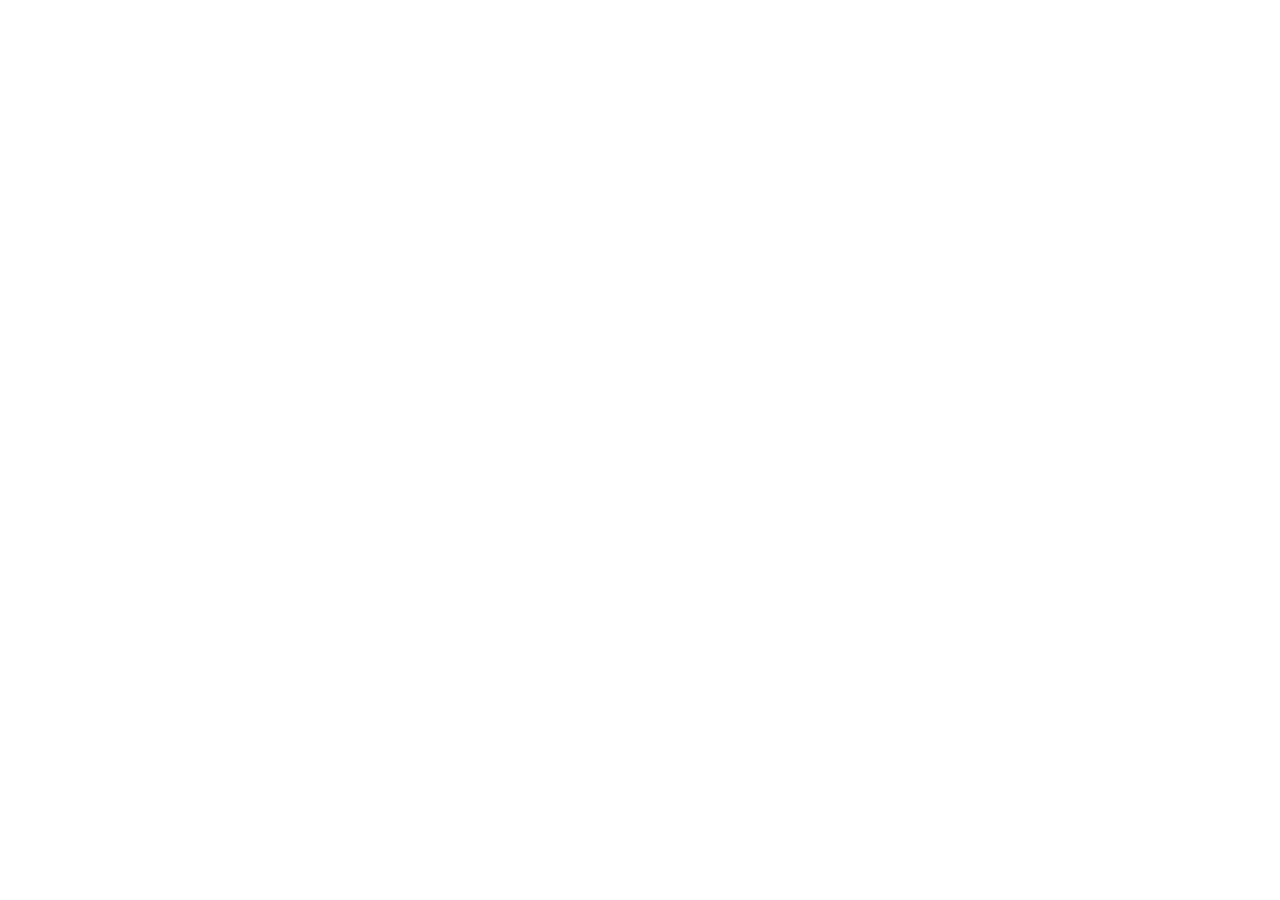
==== index.html @ 1f347e3c "BTVN_FunnyCodeB1_html" ====
<!DOCTYPE html>
<html lang="en">
<head>
    <meta charset="UTF-8">
    <meta name="viewport" content="width=device-width, initial-scale=1.0">
    <title>FunnyCode.vn</title>
</head>
<body>
    
</body>
</html>
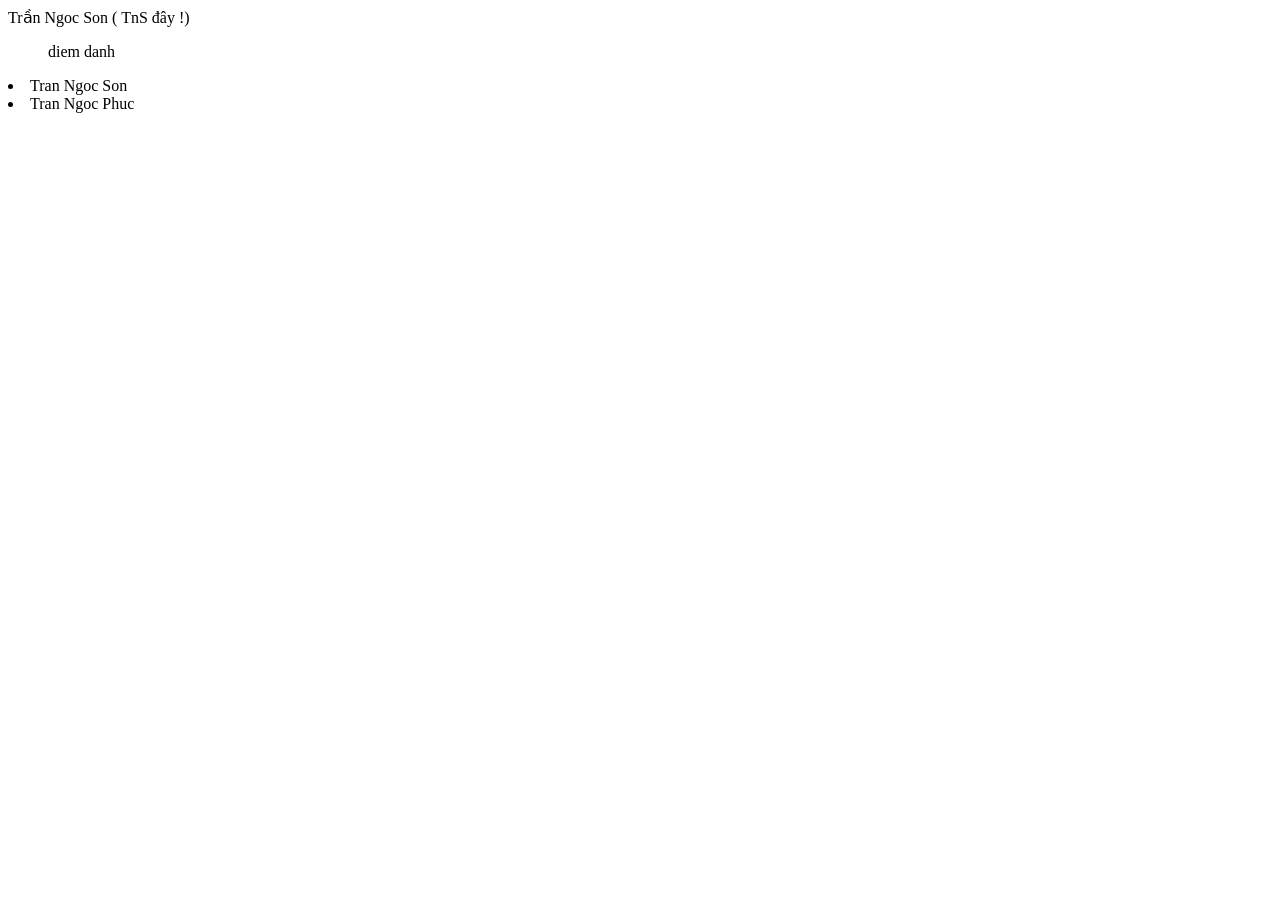
==== commit 79d36680: "Update index.html" ====
--- a/index.html
+++ b/index.html
@@ -6,6 +6,9 @@
     <title>FunnyCode.vn</title>
 </head>
 <body>
-    
+    Trần Ngoc Son ( TnS đây !)
+    <ul>diem danh</ul>
+    <li>Tran Ngoc Son</li>
+    <li>Tran Ngoc Phuc</li>
 </body>
 </html>
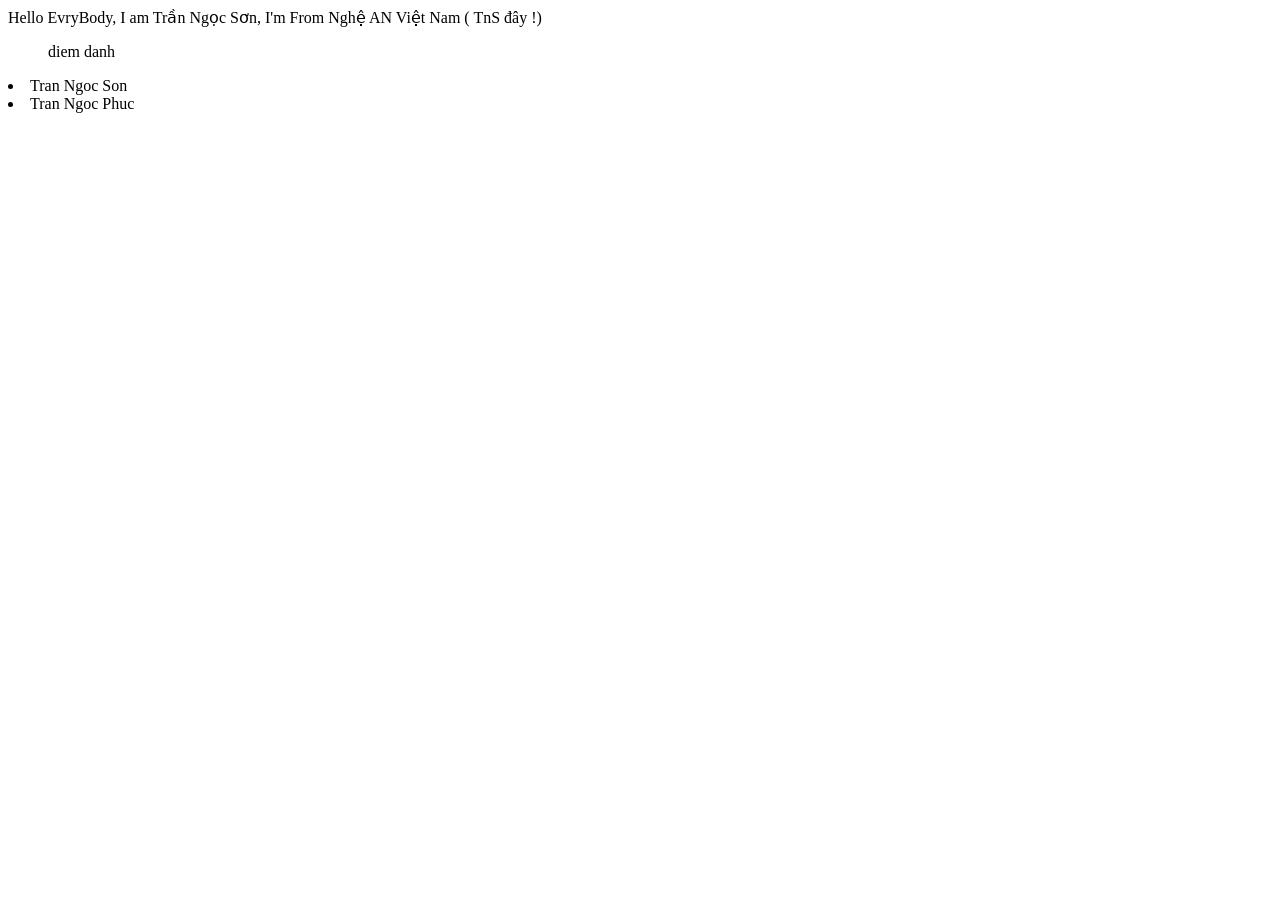
==== commit c055ab91: "Update index.html" ====
--- a/index.html
+++ b/index.html
@@ -6,9 +6,10 @@
     <title>FunnyCode.vn</title>
 </head>
 <body>
-    Trần Ngoc Son ( TnS đây !)
+    Hello EvryBody, I am Trần Ngọc Sơn, I'm From Nghệ AN
+                   Việt Nam ( TnS đây !)
     <ul>diem danh</ul>
     <li>Tran Ngoc Son</li>
     <li>Tran Ngoc Phuc</li>
 </body>
-</html>+</html>
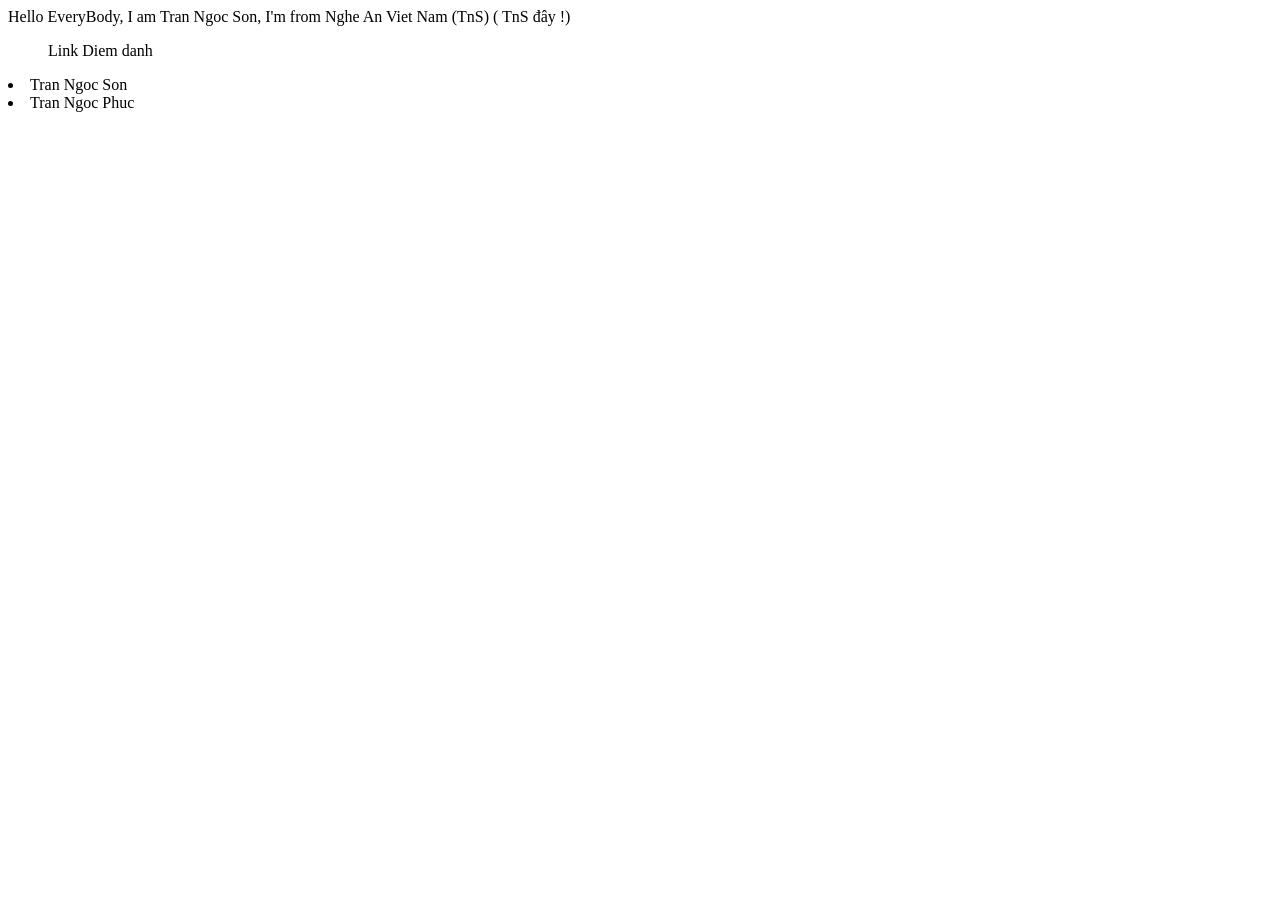
==== commit c9319817: "Update branch" ====
--- a/index.html
+++ b/index.html
@@ -6,10 +6,11 @@
     <title>FunnyCode.vn</title>
 </head>
 <body>
-    Hello EvryBody, I am Trần Ngọc Sơn, I'm From Nghệ AN
-                   Việt Nam ( TnS đây !)
-    <ul>diem danh</ul>
+    Hello EveryBody, I am Tran Ngoc Son, I'm from Nghe An 
+     Viet Nam                (TnS)
+     ( TnS đây !)
+    <ul>Link Diem danh</ul>
     <li>Tran Ngoc Son</li>
     <li>Tran Ngoc Phuc</li>
 </body>
-</html>
+</html>
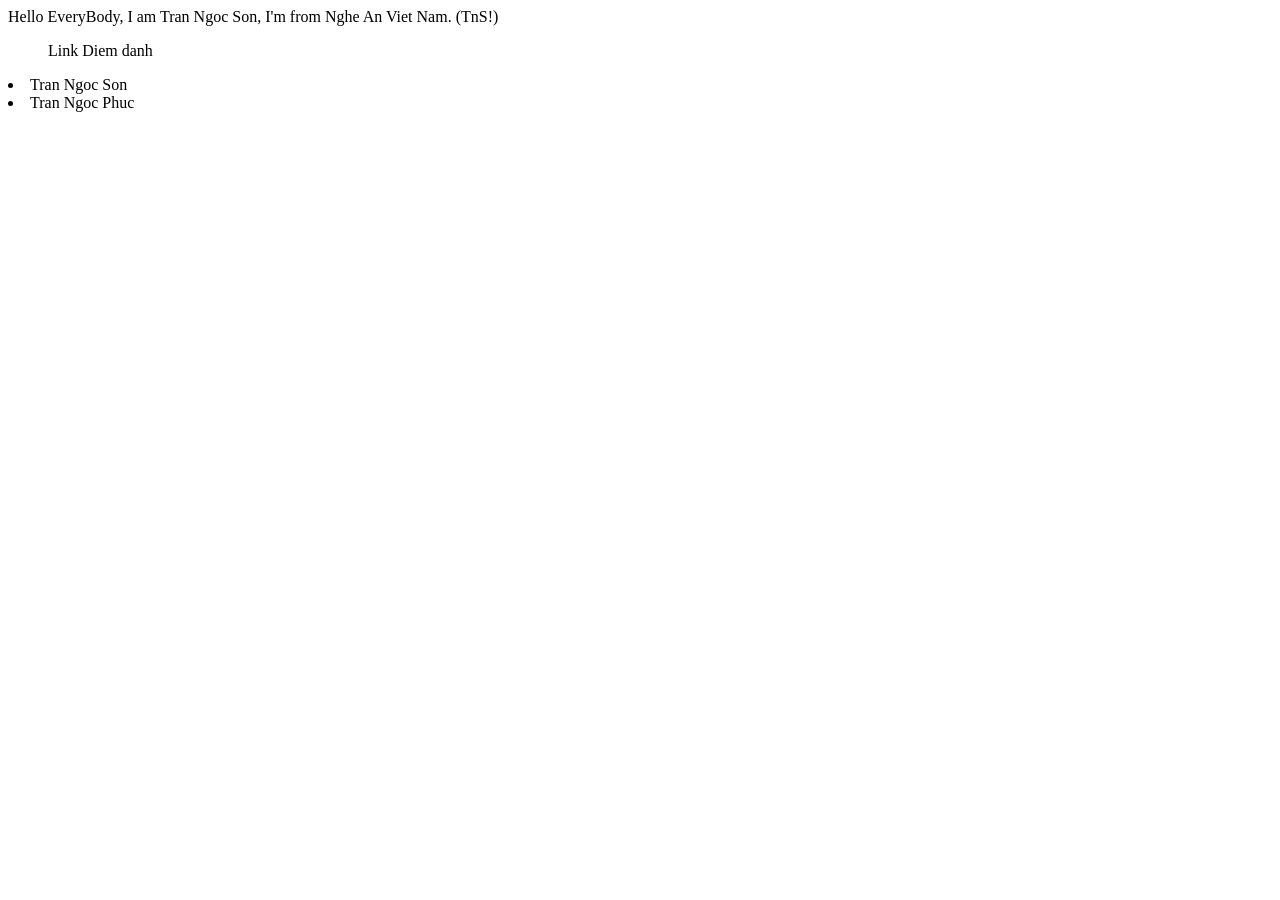
==== commit 1bf7070f: "Update branch" ====
--- a/index.html
+++ b/index.html
@@ -7,8 +7,7 @@
 </head>
 <body>
     Hello EveryBody, I am Tran Ngoc Son, I'm from Nghe An 
-     Viet Nam                (TnS)
-     ( TnS đây !)
+     Viet Nam.              (TnS!)
     <ul>Link Diem danh</ul>
     <li>Tran Ngoc Son</li>
     <li>Tran Ngoc Phuc</li>
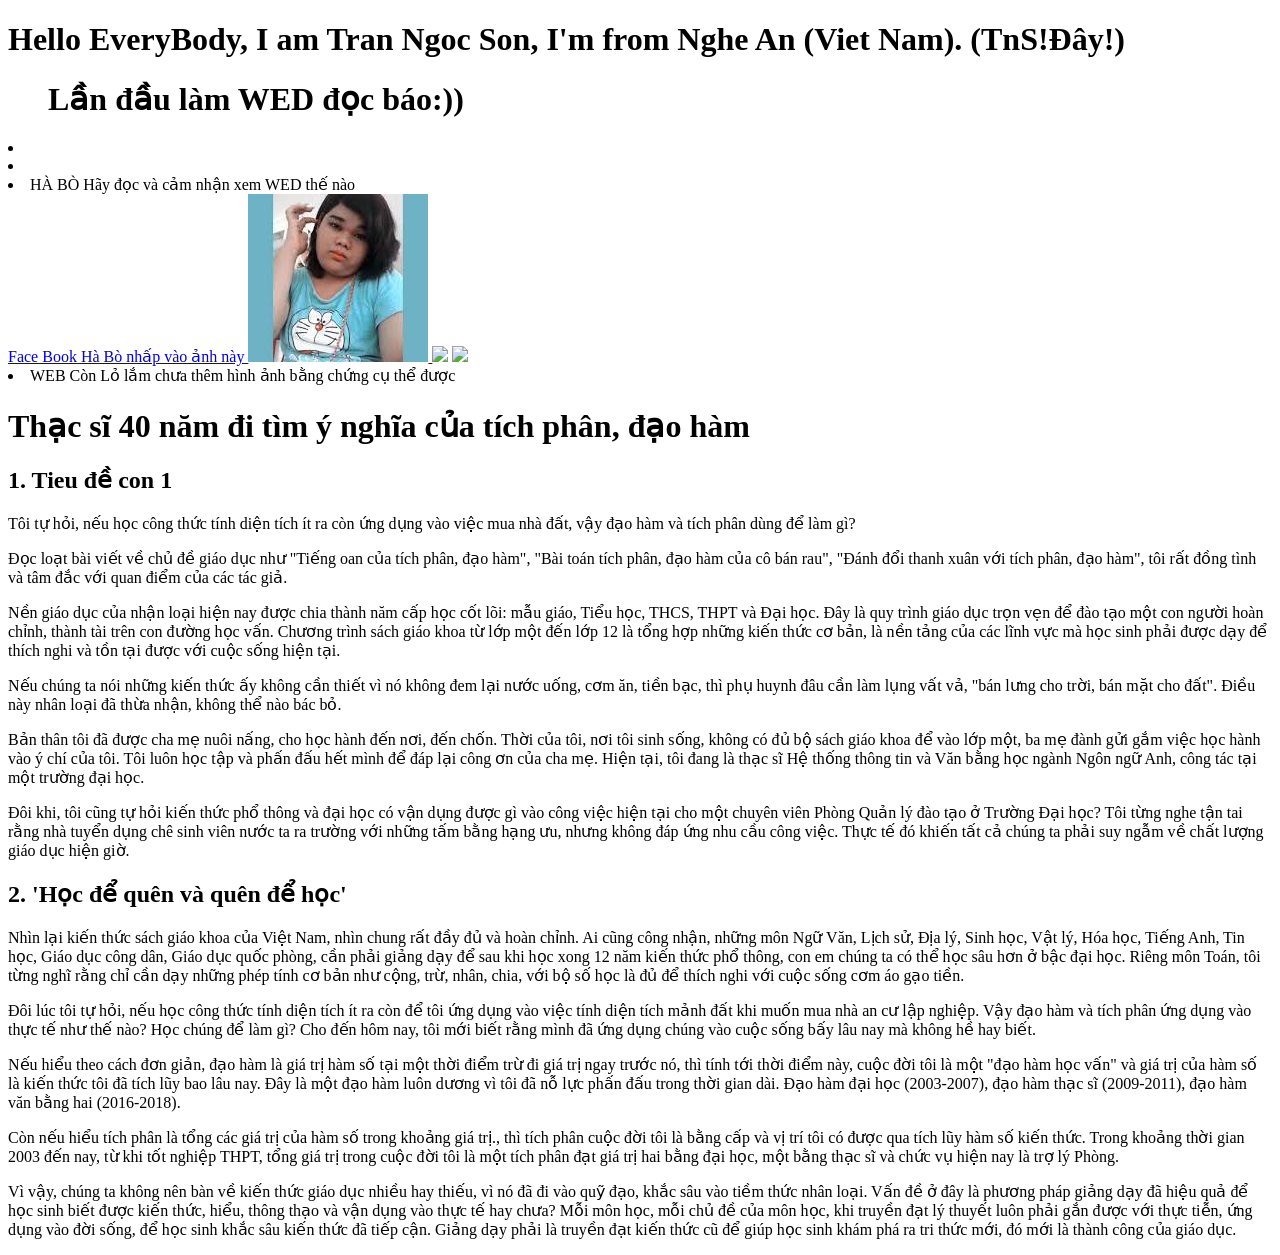
==== commit 8bdb76b3: "first_ WED201" ====
--- a/index.html
+++ b/index.html
@@ -3,13 +3,44 @@
 <head>
     <meta charset="UTF-8">
     <meta name="viewport" content="width=device-width, initial-scale=1.0">
-    <title>FunnyCode.vn</title>
+    <title>TranNgocSon.TnS.vn</title>
 </head>
-<body>
-    Hello EveryBody, I am Tran Ngoc Son, I'm from Nghe An 
-     Viet Nam.              (TnS!)
-    <ul>Link Diem danh</ul>
-    <li>Tran Ngoc Son</li>
-    <li>Tran Ngoc Phuc</li>
+<h1>Hello EveryBody, I am Tran Ngoc Son, I'm from Nghe An 
+     (Viet Nam).              (TnS!Đây!) </h1>
+    
+    <ul><h1>Lần đầu làm WED đọc báo:))</h1></ul>
+    <li></li>
+    <li></li>
+    <li>HÀ BÒ Hãy đọc và cảm nhận xem WED thế nào</li>
+
+    <a href="https://www.facebook.com/phung.ha.770648#""> Face Book Hà Bò nhấp vào ảnh này
+        <img src="ảnh Troll\ảnh Troll.jfif"></img>
+    </a>
+
+    <img src ="https://scontent.fhan18-1.fna.fbcdn.net/v/t1.15752-9/61194174_676646189465121_2049366339893592064_n.jpg?_nc_cat=106&ccb=1-7&_nc_sid=0024fc&_nc_ohc=-gN4jtVz8-gQ7kNvwGGopQs&_nc_oc=AdnF22vearudYjdlEiV5YACpbvxqU-d533xlONJ27fGrPR_WQWO9NgK0LGGXSy6JY0c&_nc_ad=z-m&_nc_cid=0&_nc_zt=23&_nc_ht=scontent.fhan18-1.fna&oh=03_Q7cD2QHzAK4Dw4YlzJ1_75J5qorFd3Njwqa-KKWFVwLh82LM7A&oe=6858C4FF"> 
+    <img src="https://scontent.fhan18-1.fna.fbcdn.net/v/t1.15752-9/251999255_569574707441093_1983558913862972139_n.jpg?_nc_cat=107&ccb=1-7&_nc_sid=0024fc&_nc_ohc=niUnXBTi9JoQ7kNvwFMOHyZ&_nc_oc=AdkP0VY212tG9PR9STWkPJAq2WUB7kmjoLSi3mRPFmAs_BrvYU4ECi4yOFydYagD18w&_nc_ad=z-m&_nc_cid=0&_nc_zt=23&_nc_ht=scontent.fhan18-1.fna&oh=03_Q7cD2QFKsRB7Y99j58WD_3iXlVQx6gRTexvOxlksdc4N8XmHvQ&oe=6858AD46"></img>
+    
+    <li>WEB Còn Lỏ lắm chưa thêm hình ảnh bằng chứng cụ thể được</li>
+    
 </body>
-</html>+<div>
+
+
+</div>
+<h1> Thạc sĩ 40 năm đi tìm ý nghĩa của tích phân, đạo hàm</h1>
+<h2>1. Tieu đề con 1</h2>
+<p>Tôi tự hỏi, nếu học công thức tính diện tích ít ra còn ứng dụng vào việc mua nhà đất, vậy đạo hàm và tích phân dùng để làm gì?</p>
+<p>Đọc loạt bài viết về chủ đề giáo dục như "Tiếng oan của tích phân, đạo hàm", "Bài toán tích phân, đạo hàm của cô bán rau", "Đánh đổi thanh xuân với tích phân, đạo hàm", tôi rất đồng tình và tâm đắc với quan điểm của các tác giả.</p>
+<p>Nền giáo dục của nhận loại hiện nay được chia thành năm cấp học cốt lõi: mẫu giáo, Tiểu học, THCS, THPT và Đại học. Đây là quy trình giáo dục trọn vẹn để đào tạo một con người hoàn chỉnh, thành tài trên con đường học vấn. Chương trình sách giáo khoa từ lớp một đến lớp 12 là tổng hợp những kiến thức cơ bản, là nền tảng của các lĩnh vực mà học sinh phải được dạy để thích nghi và tồn tại được với cuộc sống hiện tại.</p>
+<p>Nếu chúng ta nói những kiến thức ấy không cần thiết vì nó không đem lại nước uống, cơm ăn, tiền bạc, thì phụ huynh đâu cần làm lụng vất vả, "bán lưng cho trời, bán mặt cho đất". Điều này nhân loại đã thừa nhận, không thể nào bác bỏ.</p>
+<p>Bản thân tôi đã được cha mẹ nuôi nấng, cho học hành đến nơi, đến chốn. Thời của tôi, nơi tôi sinh sống, không có đủ bộ sách giáo khoa để vào lớp một, ba mẹ đành gửi gắm việc học hành vào ý chí của tôi. Tôi luôn học tập và phấn đấu hết mình để đáp lại công ơn của cha mẹ. Hiện tại, tôi đang là thạc sĩ Hệ thống thông tin và Văn bằng học ngành Ngôn ngữ Anh, công tác tại một trường đại học.</p>
+<p>Đôi khi, tôi cũng tự hỏi kiến thức phổ thông và đại học có vận dụng được gì vào công việc hiện tại cho một chuyên viên Phòng Quản lý đào tạo ở Trường Đại học? Tôi từng nghe tận tai rằng nhà tuyển dụng chê sinh viên nước ta ra trường với những tấm bằng hạng ưu, nhưng không đáp ứng nhu cầu công việc. Thực tế đó khiến tất cả chúng ta phải suy ngẫm về chất lượng giáo dục hiện giờ.</p>
+
+<h2>2. 'Học để quên và quên để học'</h2>
+<p>Nhìn lại kiến thức sách giáo khoa của Việt Nam, nhìn chung rất đầy đủ và hoàn chỉnh. Ai cũng công nhận, những môn Ngữ Văn, Lịch sử, Địa lý, Sinh học, Vật lý, Hóa học, Tiếng Anh, Tin học, Giáo dục công dân, Giáo dục quốc phòng, cần phải giảng dạy để sau khi học xong 12 năm kiến thức phổ thông, con em chúng ta có thể học sâu hơn ở bậc đại học. Riêng môn Toán, tôi từng nghĩ rằng chỉ cần dạy những phép tính cơ bản như cộng, trừ, nhân, chia, với bộ số học là đủ để thích nghi với cuộc sống cơm áo gạo tiền.</p>
+<p>Đôi lúc tôi tự hỏi, nếu học công thức tính diện tích ít ra còn để tôi ứng dụng vào việc tính diện tích mảnh đất khi muốn mua nhà an cư lập nghiệp. Vậy đạo hàm và tích phân ứng dụng vào thực tế như thế nào? Học chúng để làm gì? Cho đến hôm nay, tôi mới biết rằng mình đã ứng dụng chúng vào cuộc sống bấy lâu nay mà không hề hay biết.</p>
+<p>Nếu hiểu theo cách đơn giản, đạo hàm là giá trị hàm số tại một thời điểm trừ đi giá trị ngay trước nó, thì tính tới thời điểm này, cuộc đời tôi là một "đạo hàm học vấn" và giá trị của hàm số là kiến thức tôi đã tích lũy bao lâu nay. Đây là một đạo hàm luôn dương vì tôi đã nỗ lực phấn đấu trong thời gian dài. Đạo hàm đại học (2003-2007), đạo hàm thạc sĩ (2009-2011), đạo hàm văn bằng hai (2016-2018).</p>
+<p>Còn nếu hiểu tích phân là tổng các giá trị của hàm số trong khoảng giá trị., thì tích phân cuộc đời tôi là bằng cấp và vị trí tôi có được qua tích lũy hàm số kiến thức. Trong khoảng thời gian 2003 đến nay, từ khi tốt nghiệp THPT, tổng giá trị trong cuộc đời tôi là một tích phân đạt giá trị hai bằng đại học, một bằng thạc sĩ và chức vụ hiện nay là trợ lý Phòng.</p>
+<p>Vì vậy, chúng ta không nên bàn về kiến thức giáo dục nhiều hay thiếu, vì nó đã đi vào quỹ đạo, khắc sâu vào tiềm thức nhân loại. Vấn đề ở đây là phương pháp giảng dạy đã hiệu quả để học sinh biết được kiến thức, hiểu, thông thạo và vận dụng vào thực tế hay chưa? Mỗi môn học, mỗi chủ đề của môn học, khi truyền đạt lý thuyết luôn phải gắn được với thực tiễn, ứng dụng vào đời sống, để học sinh khắc sâu kiến thức đã tiếp cận. Giảng dạy phải là truyền đạt kiến thức cũ để giúp học sinh khám phá ra tri thức mới, đó mới là thành công của giáo dục.</p>
+
+</html> 
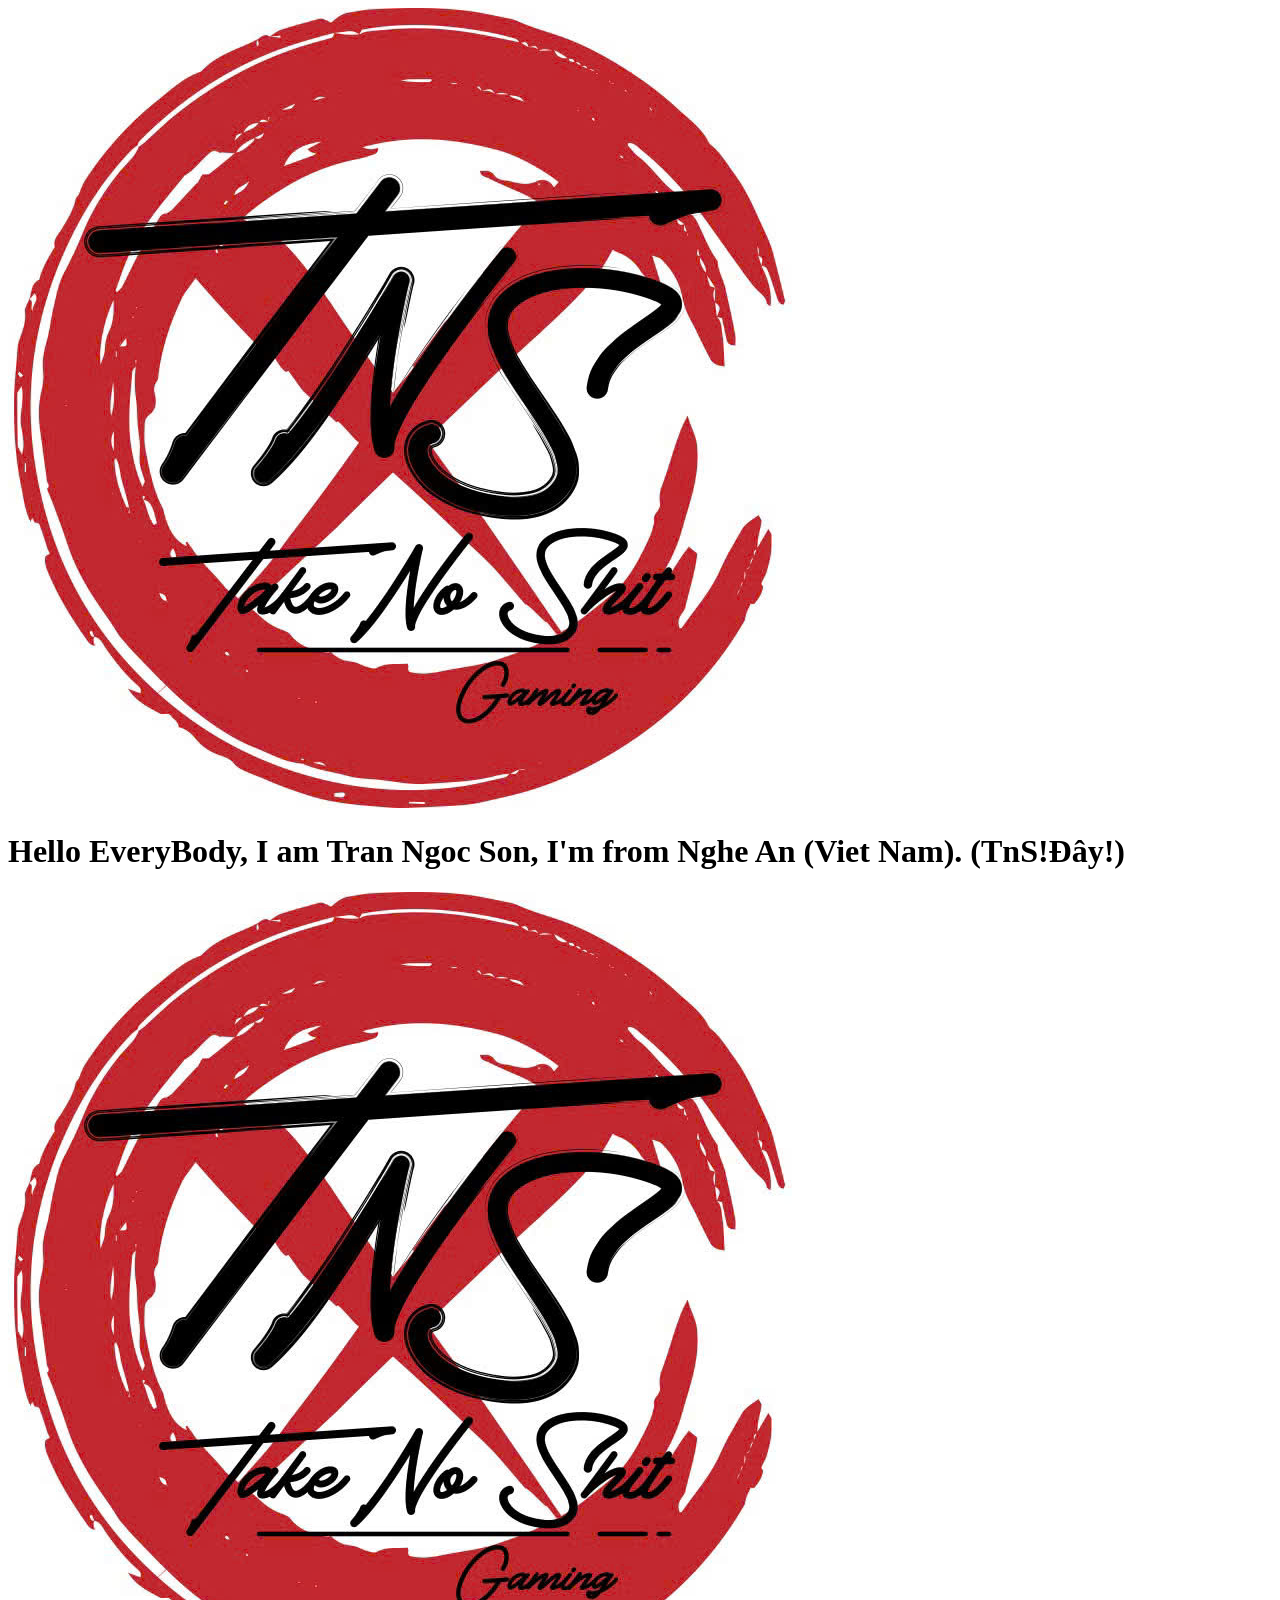
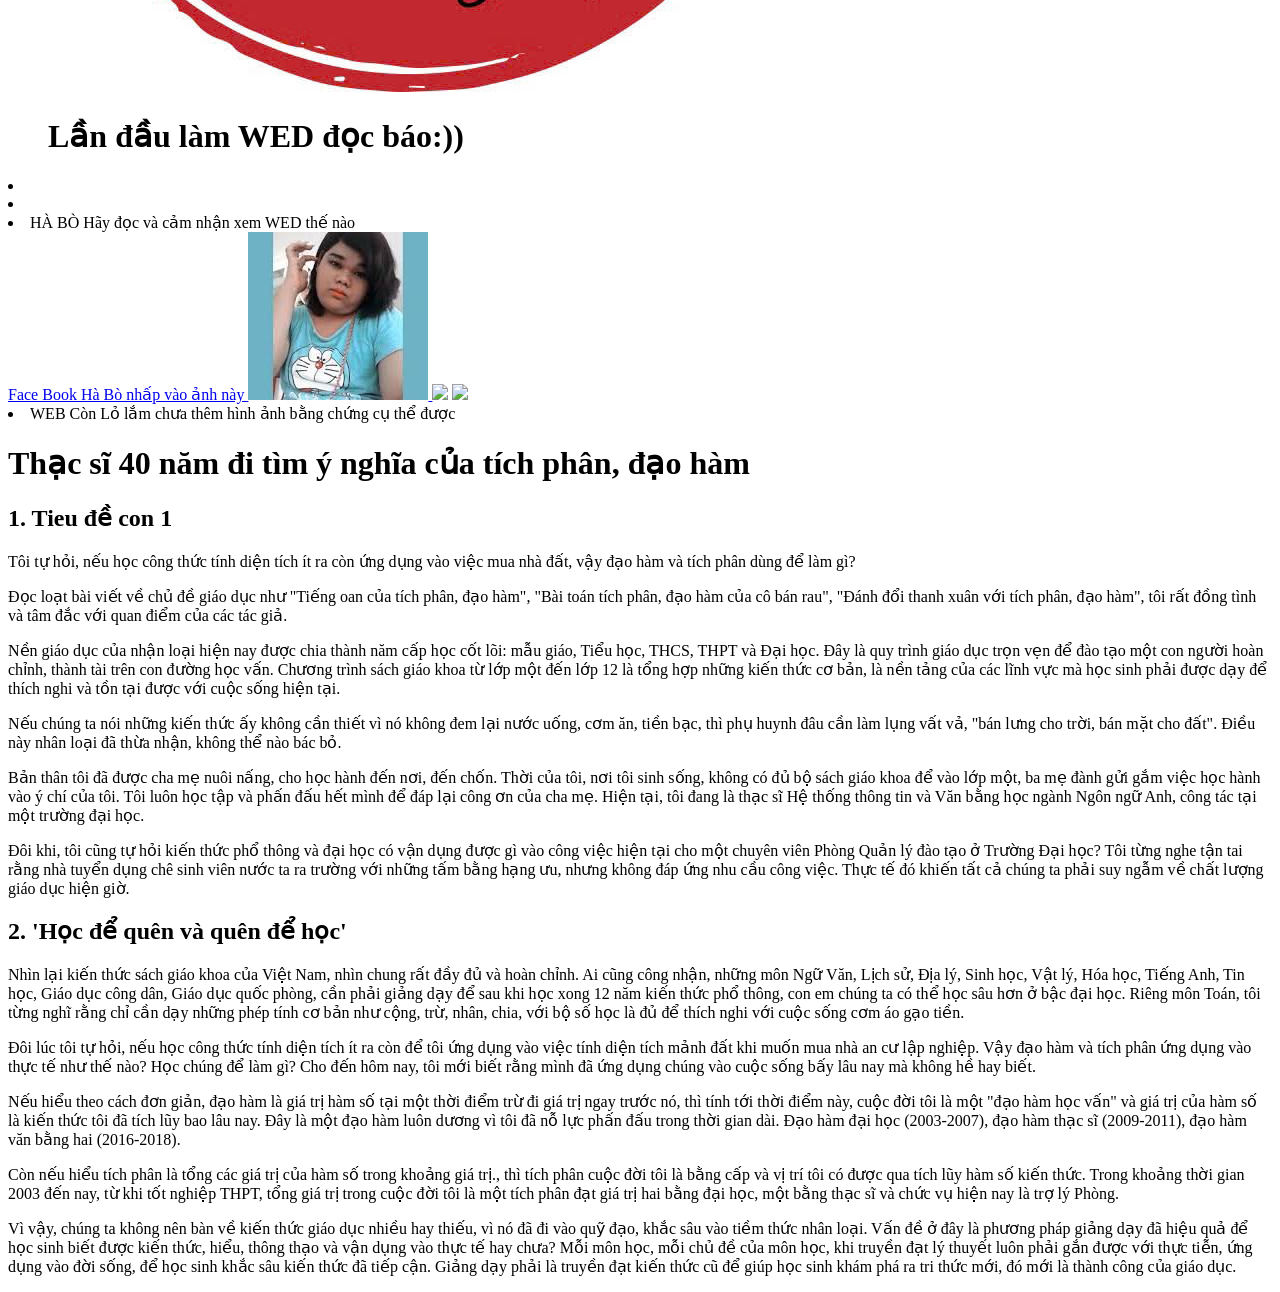
==== commit e6f9bf1a: "WED_First_News" ====
--- a/index.html
+++ b/index.html
@@ -1,27 +1,34 @@
 <!DOCTYPE html>
 <html lang="en">
+
 <head>
     <meta charset="UTF-8">
     <meta name="viewport" content="width=device-width, initial-scale=1.0">
     <title>TranNgocSon.TnS.vn</title>
+    <img src="ảnh Troll\TnS.jpg">
 </head>
-<h1>Hello EveryBody, I am Tran Ngoc Son, I'm from Nghe An 
-     (Viet Nam).              (TnS!Đây!) </h1>
-    
-    <ul><h1>Lần đầu làm WED đọc báo:))</h1></ul>
-    <li></li>
-    <li></li>
-    <li>HÀ BÒ Hãy đọc và cảm nhận xem WED thế nào</li>
+<h1>Hello EveryBody, I am Tran Ngoc Son, I'm from Nghe An
+    (Viet Nam). (TnS!Đây!) </h1>
+<img src="ảnh Troll\TnS.jpg">
 
-    <a href="https://www.facebook.com/phung.ha.770648#""> Face Book Hà Bò nhấp vào ảnh này
-        <img src="ảnh Troll\ảnh Troll.jfif"></img>
-    </a>
+<ul>
+    <h1>Lần đầu làm WED đọc báo:))</h1>
+</ul>
+<li></li>
+<li></li>
+<li>HÀ BÒ Hãy đọc và cảm nhận xem WED thế nào</li>
 
-    <img src ="https://scontent.fhan18-1.fna.fbcdn.net/v/t1.15752-9/61194174_676646189465121_2049366339893592064_n.jpg?_nc_cat=106&ccb=1-7&_nc_sid=0024fc&_nc_ohc=-gN4jtVz8-gQ7kNvwGGopQs&_nc_oc=AdnF22vearudYjdlEiV5YACpbvxqU-d533xlONJ27fGrPR_WQWO9NgK0LGGXSy6JY0c&_nc_ad=z-m&_nc_cid=0&_nc_zt=23&_nc_ht=scontent.fhan18-1.fna&oh=03_Q7cD2QHzAK4Dw4YlzJ1_75J5qorFd3Njwqa-KKWFVwLh82LM7A&oe=6858C4FF"> 
-    <img src="https://scontent.fhan18-1.fna.fbcdn.net/v/t1.15752-9/251999255_569574707441093_1983558913862972139_n.jpg?_nc_cat=107&ccb=1-7&_nc_sid=0024fc&_nc_ohc=niUnXBTi9JoQ7kNvwFMOHyZ&_nc_oc=AdkP0VY212tG9PR9STWkPJAq2WUB7kmjoLSi3mRPFmAs_BrvYU4ECi4yOFydYagD18w&_nc_ad=z-m&_nc_cid=0&_nc_zt=23&_nc_ht=scontent.fhan18-1.fna&oh=03_Q7cD2QFKsRB7Y99j58WD_3iXlVQx6gRTexvOxlksdc4N8XmHvQ&oe=6858AD46"></img>
-    
-    <li>WEB Còn Lỏ lắm chưa thêm hình ảnh bằng chứng cụ thể được</li>
-    
+<a href="https://www.facebook.com/phung.ha.770648#""> Face Book Hà Bò nhấp vào ảnh này
+        <img src=" ảnh Troll\ảnh Troll.jfif"></img>
+</a>
+
+<img
+    src="https://scontent.fhan18-1.fna.fbcdn.net/v/t1.15752-9/61194174_676646189465121_2049366339893592064_n.jpg?_nc_cat=106&ccb=1-7&_nc_sid=0024fc&_nc_ohc=-gN4jtVz8-gQ7kNvwGGopQs&_nc_oc=AdnF22vearudYjdlEiV5YACpbvxqU-d533xlONJ27fGrPR_WQWO9NgK0LGGXSy6JY0c&_nc_ad=z-m&_nc_cid=0&_nc_zt=23&_nc_ht=scontent.fhan18-1.fna&oh=03_Q7cD2QHzAK4Dw4YlzJ1_75J5qorFd3Njwqa-KKWFVwLh82LM7A&oe=6858C4FF">
+<img
+    src="https://scontent.fhan18-1.fna.fbcdn.net/v/t1.15752-9/251999255_569574707441093_1983558913862972139_n.jpg?_nc_cat=107&ccb=1-7&_nc_sid=0024fc&_nc_ohc=niUnXBTi9JoQ7kNvwFMOHyZ&_nc_oc=AdkP0VY212tG9PR9STWkPJAq2WUB7kmjoLSi3mRPFmAs_BrvYU4ECi4yOFydYagD18w&_nc_ad=z-m&_nc_cid=0&_nc_zt=23&_nc_ht=scontent.fhan18-1.fna&oh=03_Q7cD2QFKsRB7Y99j58WD_3iXlVQx6gRTexvOxlksdc4N8XmHvQ&oe=6858AD46"></img>
+
+<li>WEB Còn Lỏ lắm chưa thêm hình ảnh bằng chứng cụ thể được</li>
+
 </body>
 <div>
 
@@ -29,18 +36,47 @@
 </div>
 <h1> Thạc sĩ 40 năm đi tìm ý nghĩa của tích phân, đạo hàm</h1>
 <h2>1. Tieu đề con 1</h2>
-<p>Tôi tự hỏi, nếu học công thức tính diện tích ít ra còn ứng dụng vào việc mua nhà đất, vậy đạo hàm và tích phân dùng để làm gì?</p>
-<p>Đọc loạt bài viết về chủ đề giáo dục như "Tiếng oan của tích phân, đạo hàm", "Bài toán tích phân, đạo hàm của cô bán rau", "Đánh đổi thanh xuân với tích phân, đạo hàm", tôi rất đồng tình và tâm đắc với quan điểm của các tác giả.</p>
-<p>Nền giáo dục của nhận loại hiện nay được chia thành năm cấp học cốt lõi: mẫu giáo, Tiểu học, THCS, THPT và Đại học. Đây là quy trình giáo dục trọn vẹn để đào tạo một con người hoàn chỉnh, thành tài trên con đường học vấn. Chương trình sách giáo khoa từ lớp một đến lớp 12 là tổng hợp những kiến thức cơ bản, là nền tảng của các lĩnh vực mà học sinh phải được dạy để thích nghi và tồn tại được với cuộc sống hiện tại.</p>
-<p>Nếu chúng ta nói những kiến thức ấy không cần thiết vì nó không đem lại nước uống, cơm ăn, tiền bạc, thì phụ huynh đâu cần làm lụng vất vả, "bán lưng cho trời, bán mặt cho đất". Điều này nhân loại đã thừa nhận, không thể nào bác bỏ.</p>
-<p>Bản thân tôi đã được cha mẹ nuôi nấng, cho học hành đến nơi, đến chốn. Thời của tôi, nơi tôi sinh sống, không có đủ bộ sách giáo khoa để vào lớp một, ba mẹ đành gửi gắm việc học hành vào ý chí của tôi. Tôi luôn học tập và phấn đấu hết mình để đáp lại công ơn của cha mẹ. Hiện tại, tôi đang là thạc sĩ Hệ thống thông tin và Văn bằng học ngành Ngôn ngữ Anh, công tác tại một trường đại học.</p>
-<p>Đôi khi, tôi cũng tự hỏi kiến thức phổ thông và đại học có vận dụng được gì vào công việc hiện tại cho một chuyên viên Phòng Quản lý đào tạo ở Trường Đại học? Tôi từng nghe tận tai rằng nhà tuyển dụng chê sinh viên nước ta ra trường với những tấm bằng hạng ưu, nhưng không đáp ứng nhu cầu công việc. Thực tế đó khiến tất cả chúng ta phải suy ngẫm về chất lượng giáo dục hiện giờ.</p>
+<p>Tôi tự hỏi, nếu học công thức tính diện tích ít ra còn ứng dụng vào việc mua nhà đất, vậy đạo hàm và tích phân dùng
+    để làm gì?</p>
+<p>Đọc loạt bài viết về chủ đề giáo dục như "Tiếng oan của tích phân, đạo hàm", "Bài toán tích phân, đạo hàm của cô bán
+    rau", "Đánh đổi thanh xuân với tích phân, đạo hàm", tôi rất đồng tình và tâm đắc với quan điểm của các tác giả.</p>
+<p>Nền giáo dục của nhận loại hiện nay được chia thành năm cấp học cốt lõi: mẫu giáo, Tiểu học, THCS, THPT và Đại học.
+    Đây là quy trình giáo dục trọn vẹn để đào tạo một con người hoàn chỉnh, thành tài trên con đường học vấn. Chương
+    trình sách giáo khoa từ lớp một đến lớp 12 là tổng hợp những kiến thức cơ bản, là nền tảng của các lĩnh vực mà học
+    sinh phải được dạy để thích nghi và tồn tại được với cuộc sống hiện tại.</p>
+<p>Nếu chúng ta nói những kiến thức ấy không cần thiết vì nó không đem lại nước uống, cơm ăn, tiền bạc, thì phụ huynh
+    đâu cần làm lụng vất vả, "bán lưng cho trời, bán mặt cho đất". Điều này nhân loại đã thừa nhận, không thể nào bác
+    bỏ.</p>
+<p>Bản thân tôi đã được cha mẹ nuôi nấng, cho học hành đến nơi, đến chốn. Thời của tôi, nơi tôi sinh sống, không có đủ
+    bộ sách giáo khoa để vào lớp một, ba mẹ đành gửi gắm việc học hành vào ý chí của tôi. Tôi luôn học tập và phấn đấu
+    hết mình để đáp lại công ơn của cha mẹ. Hiện tại, tôi đang là thạc sĩ Hệ thống thông tin và Văn bằng học ngành Ngôn
+    ngữ Anh, công tác tại một trường đại học.</p>
+<p>Đôi khi, tôi cũng tự hỏi kiến thức phổ thông và đại học có vận dụng được gì vào công việc hiện tại cho một chuyên
+    viên Phòng Quản lý đào tạo ở Trường Đại học? Tôi từng nghe tận tai rằng nhà tuyển dụng chê sinh viên nước ta ra
+    trường với những tấm bằng hạng ưu, nhưng không đáp ứng nhu cầu công việc. Thực tế đó khiến tất cả chúng ta phải suy
+    ngẫm về chất lượng giáo dục hiện giờ.</p>
 
 <h2>2. 'Học để quên và quên để học'</h2>
-<p>Nhìn lại kiến thức sách giáo khoa của Việt Nam, nhìn chung rất đầy đủ và hoàn chỉnh. Ai cũng công nhận, những môn Ngữ Văn, Lịch sử, Địa lý, Sinh học, Vật lý, Hóa học, Tiếng Anh, Tin học, Giáo dục công dân, Giáo dục quốc phòng, cần phải giảng dạy để sau khi học xong 12 năm kiến thức phổ thông, con em chúng ta có thể học sâu hơn ở bậc đại học. Riêng môn Toán, tôi từng nghĩ rằng chỉ cần dạy những phép tính cơ bản như cộng, trừ, nhân, chia, với bộ số học là đủ để thích nghi với cuộc sống cơm áo gạo tiền.</p>
-<p>Đôi lúc tôi tự hỏi, nếu học công thức tính diện tích ít ra còn để tôi ứng dụng vào việc tính diện tích mảnh đất khi muốn mua nhà an cư lập nghiệp. Vậy đạo hàm và tích phân ứng dụng vào thực tế như thế nào? Học chúng để làm gì? Cho đến hôm nay, tôi mới biết rằng mình đã ứng dụng chúng vào cuộc sống bấy lâu nay mà không hề hay biết.</p>
-<p>Nếu hiểu theo cách đơn giản, đạo hàm là giá trị hàm số tại một thời điểm trừ đi giá trị ngay trước nó, thì tính tới thời điểm này, cuộc đời tôi là một "đạo hàm học vấn" và giá trị của hàm số là kiến thức tôi đã tích lũy bao lâu nay. Đây là một đạo hàm luôn dương vì tôi đã nỗ lực phấn đấu trong thời gian dài. Đạo hàm đại học (2003-2007), đạo hàm thạc sĩ (2009-2011), đạo hàm văn bằng hai (2016-2018).</p>
-<p>Còn nếu hiểu tích phân là tổng các giá trị của hàm số trong khoảng giá trị., thì tích phân cuộc đời tôi là bằng cấp và vị trí tôi có được qua tích lũy hàm số kiến thức. Trong khoảng thời gian 2003 đến nay, từ khi tốt nghiệp THPT, tổng giá trị trong cuộc đời tôi là một tích phân đạt giá trị hai bằng đại học, một bằng thạc sĩ và chức vụ hiện nay là trợ lý Phòng.</p>
-<p>Vì vậy, chúng ta không nên bàn về kiến thức giáo dục nhiều hay thiếu, vì nó đã đi vào quỹ đạo, khắc sâu vào tiềm thức nhân loại. Vấn đề ở đây là phương pháp giảng dạy đã hiệu quả để học sinh biết được kiến thức, hiểu, thông thạo và vận dụng vào thực tế hay chưa? Mỗi môn học, mỗi chủ đề của môn học, khi truyền đạt lý thuyết luôn phải gắn được với thực tiễn, ứng dụng vào đời sống, để học sinh khắc sâu kiến thức đã tiếp cận. Giảng dạy phải là truyền đạt kiến thức cũ để giúp học sinh khám phá ra tri thức mới, đó mới là thành công của giáo dục.</p>
+<p>Nhìn lại kiến thức sách giáo khoa của Việt Nam, nhìn chung rất đầy đủ và hoàn chỉnh. Ai cũng công nhận, những môn Ngữ
+    Văn, Lịch sử, Địa lý, Sinh học, Vật lý, Hóa học, Tiếng Anh, Tin học, Giáo dục công dân, Giáo dục quốc phòng, cần
+    phải giảng dạy để sau khi học xong 12 năm kiến thức phổ thông, con em chúng ta có thể học sâu hơn ở bậc đại học.
+    Riêng môn Toán, tôi từng nghĩ rằng chỉ cần dạy những phép tính cơ bản như cộng, trừ, nhân, chia, với bộ số học là đủ
+    để thích nghi với cuộc sống cơm áo gạo tiền.</p>
+<p>Đôi lúc tôi tự hỏi, nếu học công thức tính diện tích ít ra còn để tôi ứng dụng vào việc tính diện tích mảnh đất khi
+    muốn mua nhà an cư lập nghiệp. Vậy đạo hàm và tích phân ứng dụng vào thực tế như thế nào? Học chúng để làm gì? Cho
+    đến hôm nay, tôi mới biết rằng mình đã ứng dụng chúng vào cuộc sống bấy lâu nay mà không hề hay biết.</p>
+<p>Nếu hiểu theo cách đơn giản, đạo hàm là giá trị hàm số tại một thời điểm trừ đi giá trị ngay trước nó, thì tính tới
+    thời điểm này, cuộc đời tôi là một "đạo hàm học vấn" và giá trị của hàm số là kiến thức tôi đã tích lũy bao lâu nay.
+    Đây là một đạo hàm luôn dương vì tôi đã nỗ lực phấn đấu trong thời gian dài. Đạo hàm đại học (2003-2007), đạo hàm
+    thạc sĩ (2009-2011), đạo hàm văn bằng hai (2016-2018).</p>
+<p>Còn nếu hiểu tích phân là tổng các giá trị của hàm số trong khoảng giá trị., thì tích phân cuộc đời tôi là bằng cấp
+    và vị trí tôi có được qua tích lũy hàm số kiến thức. Trong khoảng thời gian 2003 đến nay, từ khi tốt nghiệp THPT,
+    tổng giá trị trong cuộc đời tôi là một tích phân đạt giá trị hai bằng đại học, một bằng thạc sĩ và chức vụ hiện nay
+    là trợ lý Phòng.</p>
+<p>Vì vậy, chúng ta không nên bàn về kiến thức giáo dục nhiều hay thiếu, vì nó đã đi vào quỹ đạo, khắc sâu vào tiềm thức
+    nhân loại. Vấn đề ở đây là phương pháp giảng dạy đã hiệu quả để học sinh biết được kiến thức, hiểu, thông thạo và
+    vận dụng vào thực tế hay chưa? Mỗi môn học, mỗi chủ đề của môn học, khi truyền đạt lý thuyết luôn phải gắn được với
+    thực tiễn, ứng dụng vào đời sống, để học sinh khắc sâu kiến thức đã tiếp cận. Giảng dạy phải là truyền đạt kiến thức
+    cũ để giúp học sinh khám phá ra tri thức mới, đó mới là thành công của giáo dục.</p>
 
-</html> +</html>
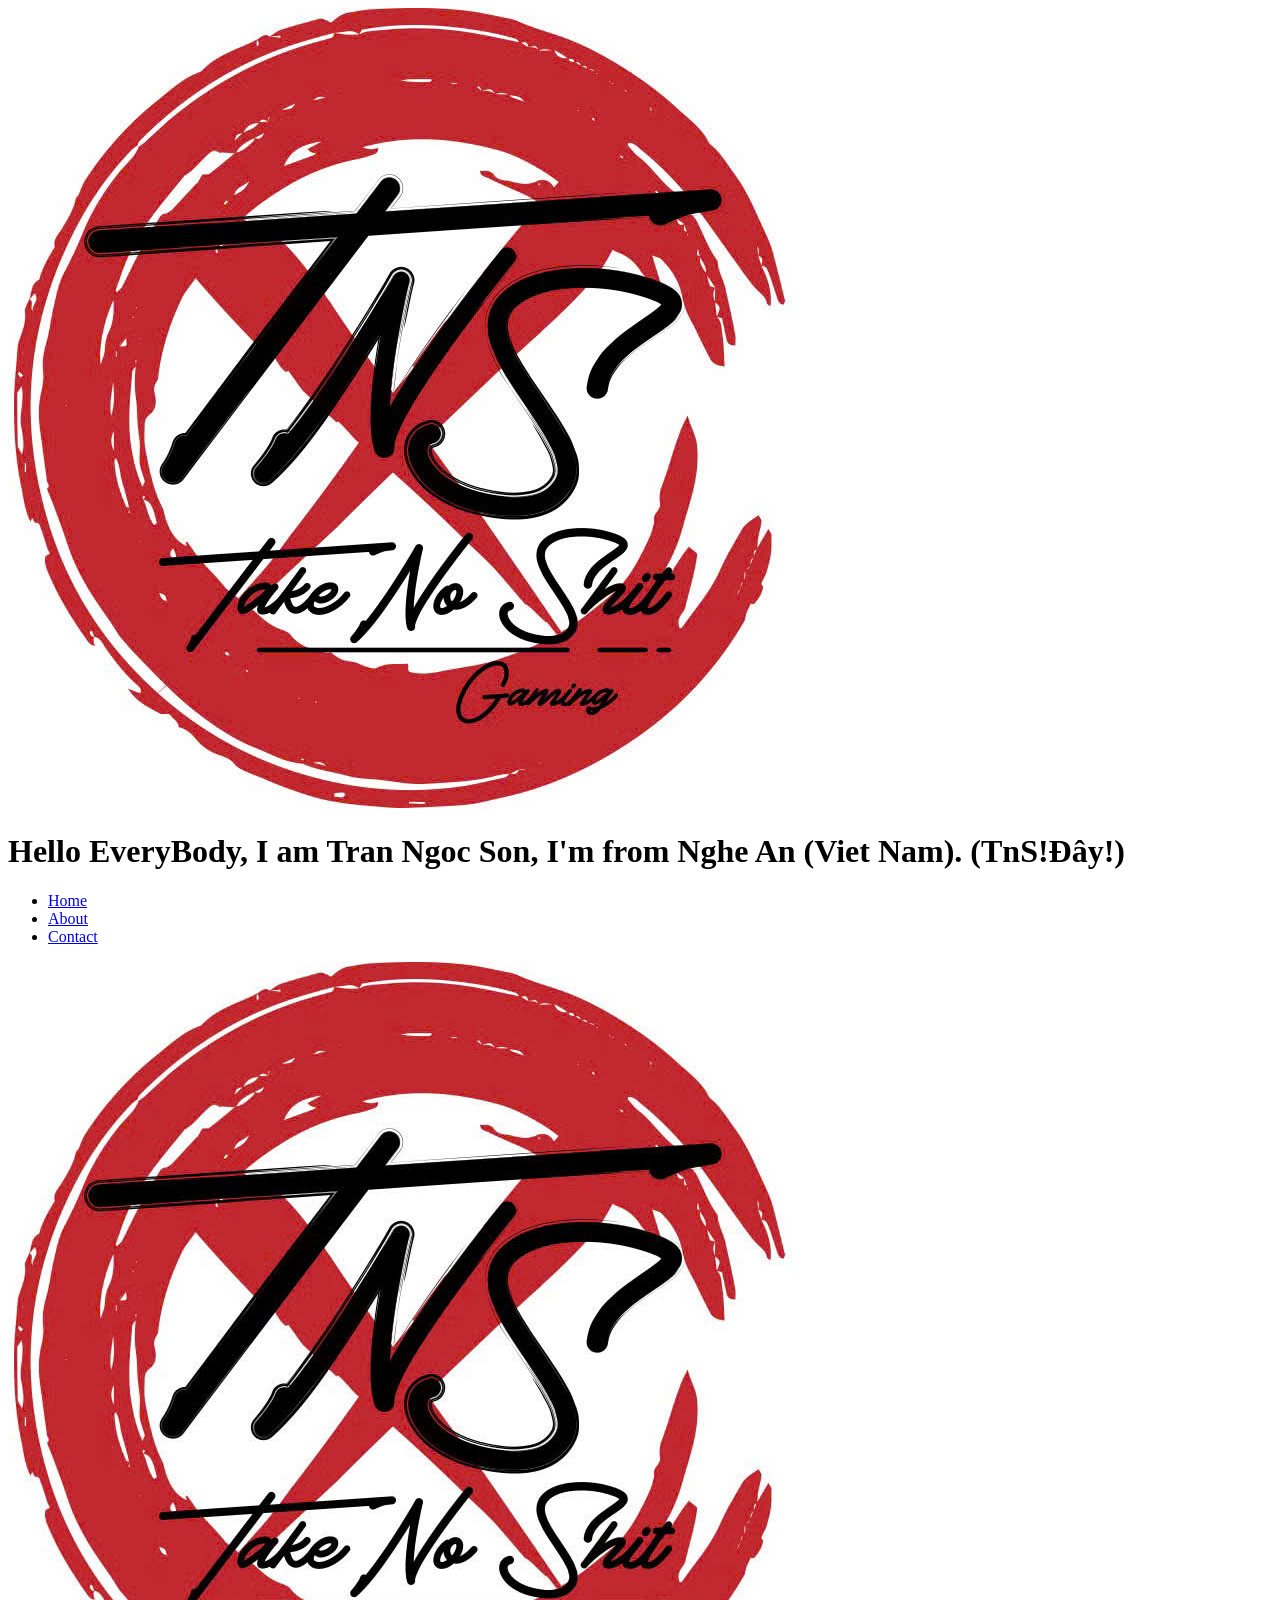
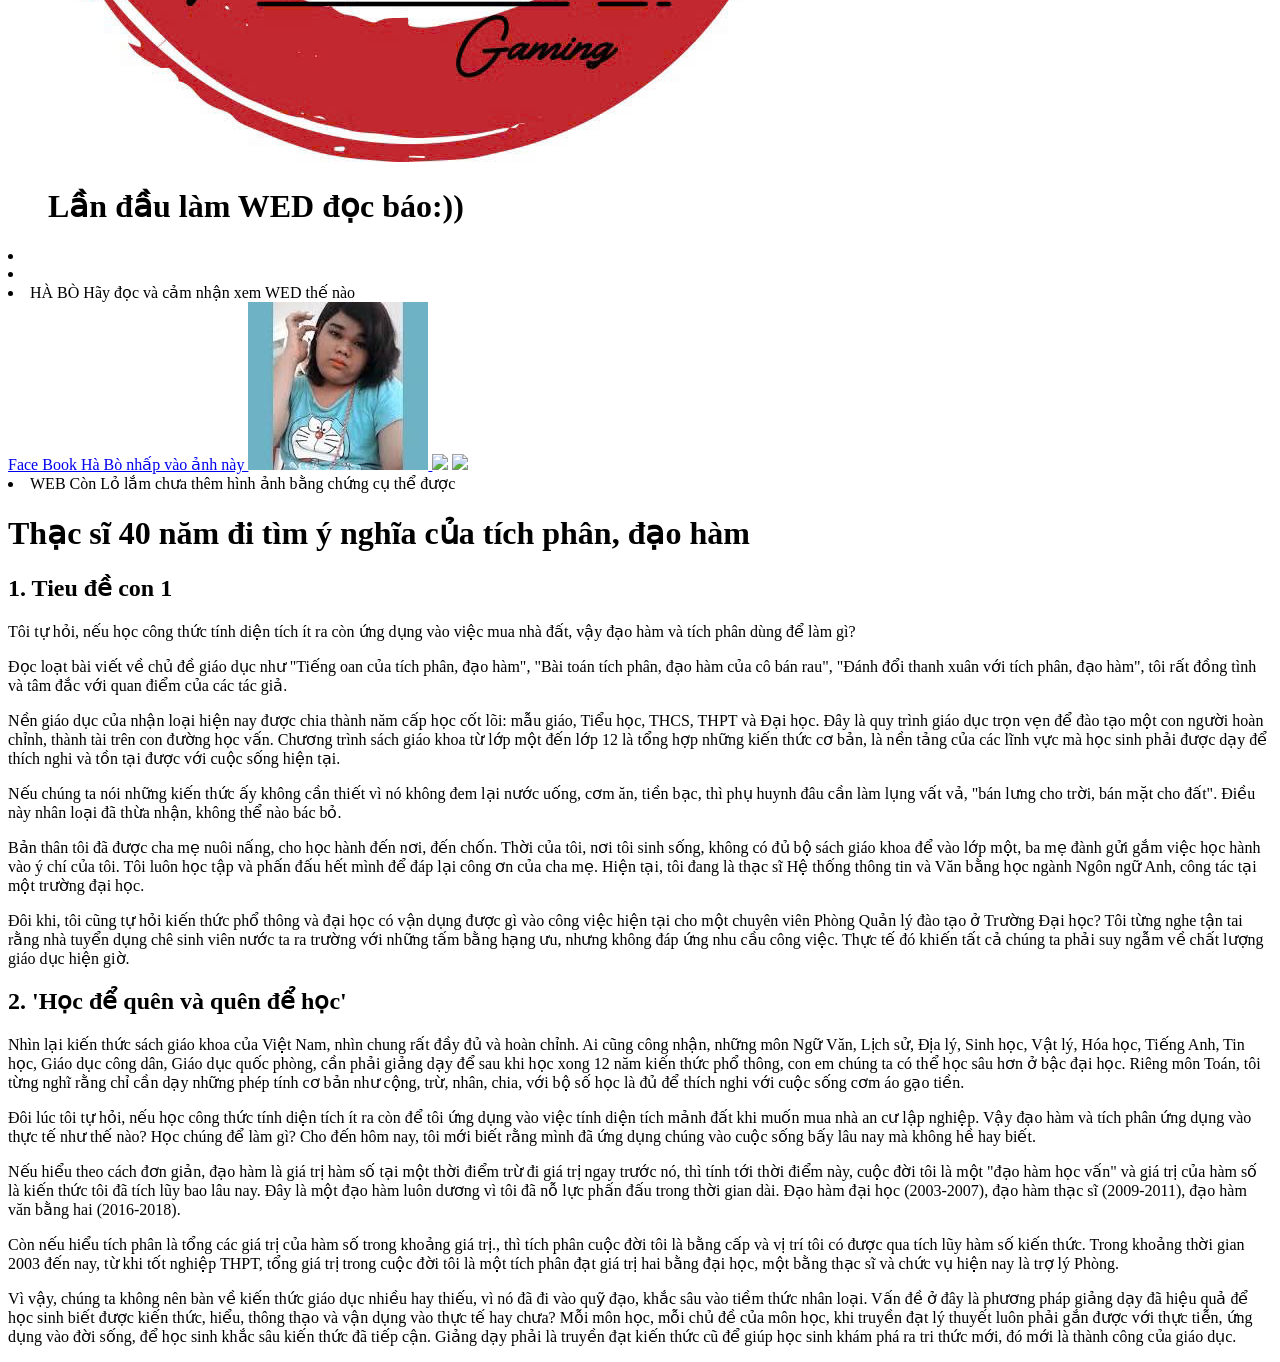
==== commit b135e55b: "WED201c_B2_Su25" ====
--- a/index.html
+++ b/index.html
@@ -9,6 +9,13 @@
 </head>
 <h1>Hello EveryBody, I am Tran Ngoc Son, I'm from Nghe An
     (Viet Nam). (TnS!Đây!) </h1>
+
+    <div class="nav">
+    <ul> 
+        <li><a href="Home">Home</a></li>
+        <li><a href="About">About</a></li>
+        <li><a href="Contact">Contact</a></li>
+    </ul>
 <img src="ảnh Troll\TnS.jpg">
 
 <ul>
